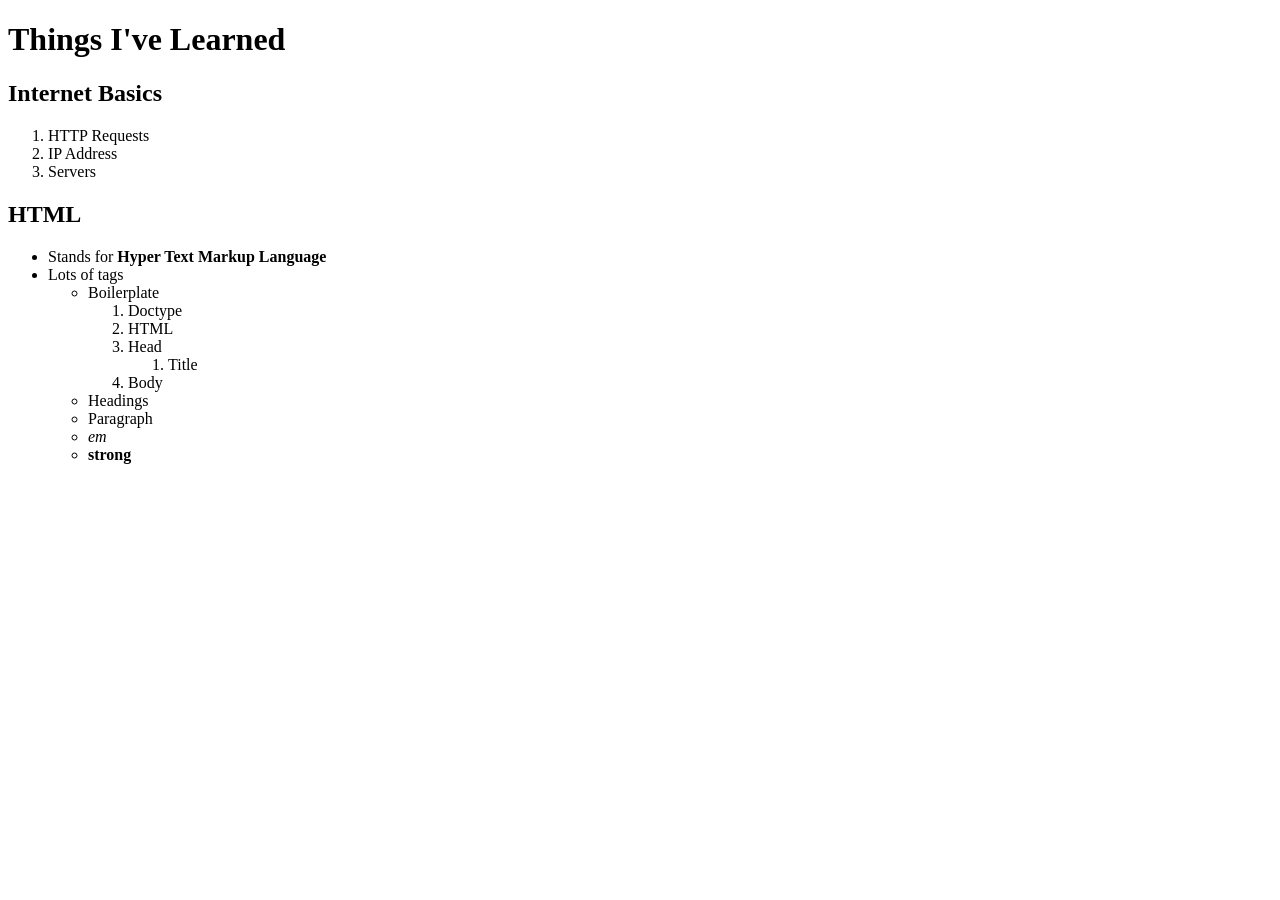
==== ThingsIveLearned.html @ 4f6035ed "add new file" ====
<!DOCTYPE html>
<html>
<head>
<link rel="stylesheet" type="text/css" href="ThingsI'veLearned.css">
<link href="https://fonts.googleapis.com/css?family=Lora:400,400i|Raleway:700" rel="stylesheet">
	<title>Things I've Learned</title>
</head>
<body>
<h1 class="title">Things I've Learned</h1>
<h2 class="category1">Internet Basics</h2>
<ol>
	<li>HTTP Requests</li>
	<li>IP Address</li>
	<li>Servers</li>
</ol>
<h2 class="category1">HTML</h2>
<ul>
	<li>Stands for <b>Hyper Text Markup Language</b></li>
	<li>Lots of tags
	<ul>
		<li>Boilerplate
			<ol>
				<li>Doctype</li>
				<li>HTML</li>
				<li>Head
				<OL>
					<li>Title</li>
				</OL>
				</li>
				<li>Body</li>
			</ol>
		<li>Headings</li>
		<li>Paragraph</li>
		<li><em>em</em></li>
		<li><strong>strong</strong></li>
		</li>
	</ul>
	</li>
</ul>

</body>
</html>
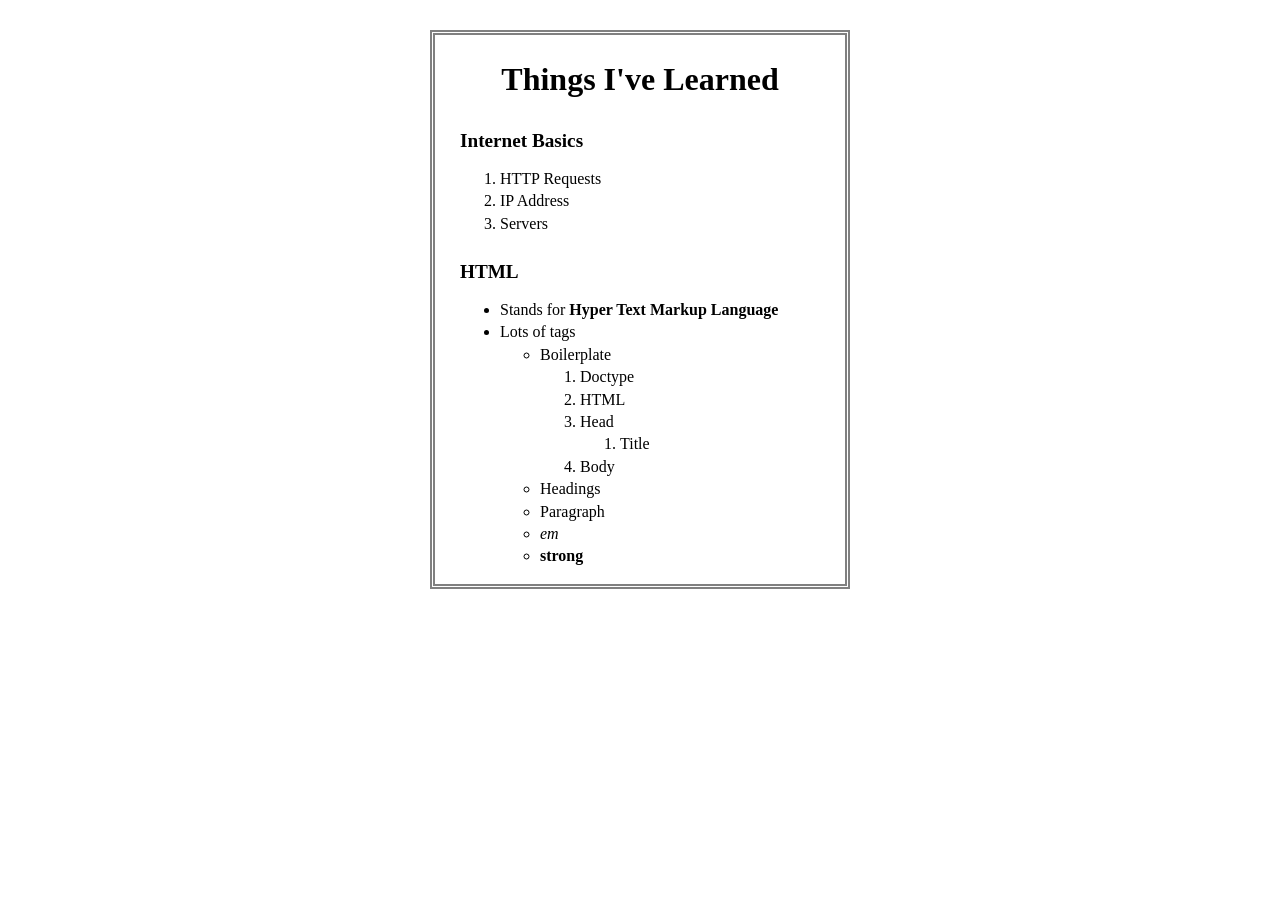
==== commit a398eefb: "change href" ====
--- a/ThingsIveLearned.html
+++ b/ThingsIveLearned.html
@@ -1,42 +1,45 @@
 <!DOCTYPE html>
 <html>
 <head>
-<link rel="stylesheet" type="text/css" href="ThingsI'veLearned.css">
+<link rel="stylesheet" type="text/css" href="ThingsIveLearned.css">
 <link href="https://fonts.googleapis.com/css?family=Lora:400,400i|Raleway:700" rel="stylesheet">
 	<title>Things I've Learned</title>
 </head>
 <body>
-<h1 class="title">Things I've Learned</h1>
-<h2 class="category1">Internet Basics</h2>
-<ol>
-	<li>HTTP Requests</li>
-	<li>IP Address</li>
-	<li>Servers</li>
-</ol>
-<h2 class="category1">HTML</h2>
-<ul>
-	<li>Stands for <b>Hyper Text Markup Language</b></li>
-	<li>Lots of tags
+
+<div class="container">
+	<h1 class="title">Things I've Learned</h1>
+	<h2 class="category1">Internet Basics</h2>
+	<ol>
+		<li>HTTP Requests</li>
+		<li>IP Address</li>
+		<li>Servers</li>
+	</ol>
+	<h2 class="category1">HTML</h2>
 	<ul>
-		<li>Boilerplate
-			<ol>
-				<li>Doctype</li>
-				<li>HTML</li>
-				<li>Head
-				<OL>
-					<li>Title</li>
-				</OL>
-				</li>
-				<li>Body</li>
-			</ol>
-		<li>Headings</li>
-		<li>Paragraph</li>
-		<li><em>em</em></li>
-		<li><strong>strong</strong></li>
+		<li>Stands for <b>Hyper Text Markup Language</b></li>
+		<li>Lots of tags
+		<ul>
+			<li>Boilerplate
+				<ol>
+					<li>Doctype</li>
+					<li>HTML</li>
+					<li>Head
+					<ol>
+						<li>Title</li>
+					</ol>
+					</li>
+					<li>Body</li>
+				</ol>
+			<li>Headings</li>
+			<li>Paragraph</li>
+			<li><em>em</em></li>
+			<li><strong>strong</strong></li>
+			</li>
+		</ul>
 		</li>
 	</ul>
-	</li>
-</ul>
+</div>
 
 </body>
 </html>
--- a/ThingsIveLearned.css
+++ b/ThingsIveLearned.css
@@ -0,0 +1,36 @@
+html {
+  box-sizing: border-box;
+}
+
+*,
+*::before,
+*::after {
+  box-sizing: inherit;
+}
+
+body {
+  font-family: Lora;
+}
+
+.container {
+  max-width: 420px;
+  width: 100%;
+  margin: 30px auto;
+  border: 5px double #808080;
+  padding: 0px 25px;
+}
+
+.title {
+  text-align: center;
+  font-family: Raleway;
+  padding-top: 5px;
+}
+
+.category1 {
+  font-size: 1.2em;
+  padding-top: 10px;
+}
+
+li {
+  line-height: 1.4em;
+}
